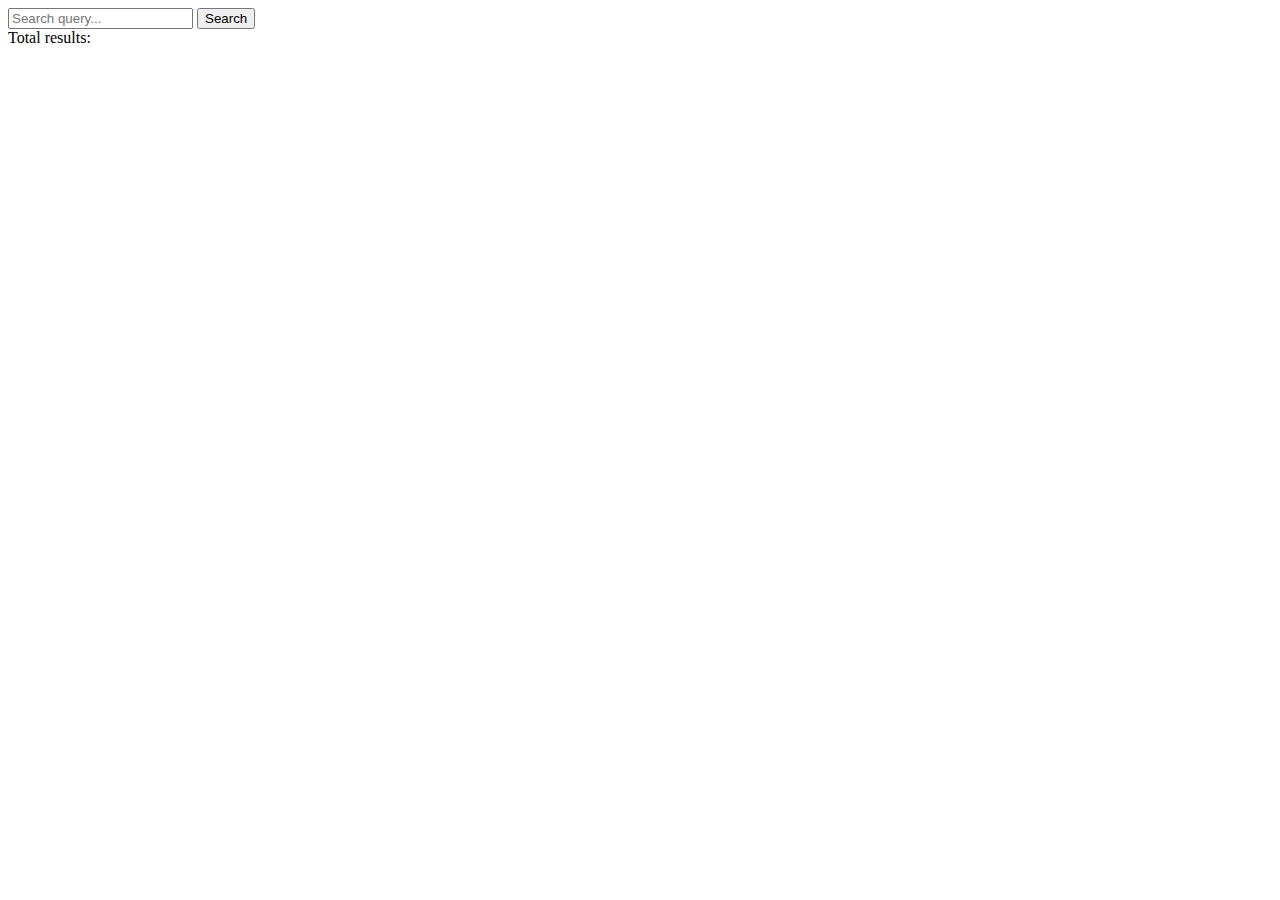
==== index.html @ 232819e9 "dev(client): search works" ====
<!DOCTYPE html>
<html lang="en">
<head>
	<meta charset="UTF-8">
	<title>Twitch</title>
	<link rel="stylesheet" href="styles.css">
</head>
<body>
<div id="container">

	<!-- Search Box Header-->
	<div id="header">
		<form name="search">
			<input type="text" id="searchBox" placeholder="Search query...">
			<input type="submit" value="Search">
		</form>
	</div>

	<!-- Streams Results-->
	<div id="searchResults">
		<div id="resultsHeader">
			<div class="align-left">
				Total results: <span id="resultsCount"></span>
			</div>
			<div class="align-right">
				<a href="#" class="arrow arrow-left"></a>
				<div id="pagination"></div>
				<a href="#" class="arrow arrow-right"></a>
			</div>
		</div>
		<div id="results"></div>
		<pre id="json"></pre>

	</div>
</div>

	<script src="script.js"></script>
</body>
</html>
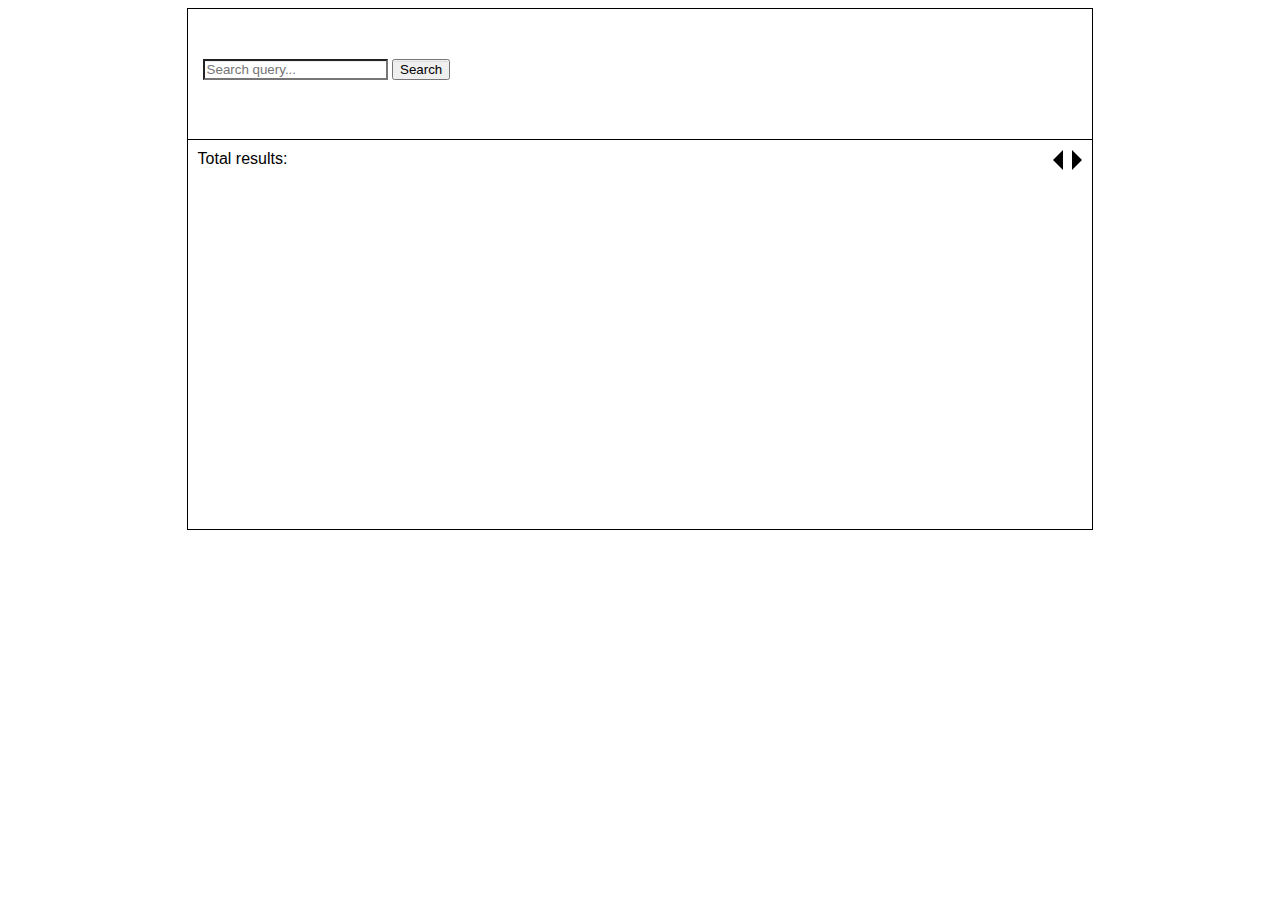
==== commit 6572cd32: "dev(search): cleanup checkin" ====
--- a/index.html
+++ b/index.html
@@ -6,34 +6,30 @@
 	<link rel="stylesheet" href="styles.css">
 </head>
 <body>
-<div id="container">
-
-	<!-- Search Box Header-->
-	<div id="header">
-		<form name="search">
-			<input type="text" id="searchBox" placeholder="Search query...">
-			<input type="submit" value="Search">
-		</form>
+	<div id="container">
+		<!-- Search Box Header-->
+		<div id="header">
+			<form name="search">
+				<input type="text" id="searchBox" placeholder="Search query...">
+				<input type="submit" value="Search" id="submitSearch">
+			</form>
+		</div>
+		<!-- Streams Results-->
+		<div id="searchResults">
+			<div id="resultsHeader">
+				<div class="align-left">
+					Total results: <span id="resultsCount"></span>
+				</div>
+				<div class="align-right">
+					<a href="#" class="arrow arrow-left"></a>
+					<div id="pages"></div>
+					<a href="#" class="arrow arrow-right"></a>
+				</div>
+			</div>
+			<div id="results"></div>
+			<pre id="json"></pre>
+		</div>
 	</div>
-
-	<!-- Streams Results-->
-	<div id="searchResults">
-		<div id="resultsHeader">
-			<div class="align-left">
-				Total results: <span id="resultsCount"></span>
-			</div>
-			<div class="align-right">
-				<a href="#" class="arrow arrow-left"></a>
-				<div id="pagination"></div>
-				<a href="#" class="arrow arrow-right"></a>
-			</div>
-		</div>
-		<div id="results"></div>
-		<pre id="json"></pre>
-
-	</div>
-</div>
-
 	<script src="script.js"></script>
 </body>
 </html>--- a/styles.css
+++ b/styles.css
@@ -0,0 +1,93 @@
+html {
+    font-family: sans-serif;
+}
+body {
+    background-color: #FFF;
+}
+h1, h2, h3 {
+    margin: 0;
+}
+input {
+    /*height: 46px;*/
+    /*width: 70%;*/
+    box-shadow: inset 0 1px 1px rgba(0,0,0,.075);
+}
+#container {
+    border: 1px solid black;
+    width: 70%;
+    margin: 0 auto;
+    min-height: 500px;
+    padding: 10px;
+}
+#header {
+    padding: 40px 0 0 15px;
+    height: 80px;
+    margin: 0 -10px;
+    border-bottom: 1px solid black;
+}
+#resultsHeader {
+    padding: 10px 0 30px;
+}
+#resultsHeader > .align-right {
+    position: relative;
+}
+#resultsHeader > .align-right * {
+    display: inline-block;
+    vertical-align: middle;
+}
+#resultsHeader .arrow-left {
+    width: 0;
+    height: 0;
+    border-top: 10px solid transparent;
+    border-bottom: 10px solid transparent;
+    border-right: 10px solid black;
+}
+#resultsHeader .arrow-right {
+    width: 0;
+    height: 0;
+    border-top: 10px solid transparent;
+    border-bottom: 10px solid transparent;
+    border-left: 10px solid black;
+}
+#resultsHeader .arrow.disabled {
+    cursor: default;
+}
+#resultsHeader .arrow-left.disabled {
+    border-right-color: gray;
+}
+#resultsHeader .arrow-right.disabled {
+    border-left-color: gray;
+}
+#resultsHeader #pagination {
+    vertical-align: middle;
+    padding: 0 10px;
+}
+
+#results {
+    clear: both;
+}
+
+.stream {
+    display: flex;
+    margin-bottom: 4px;
+}
+.stream .content {
+    padding: 10px;
+    align-self: flex-start;
+}
+.stream img {
+    width: 125px;
+    min-width: 125px;
+    height: 125px;
+}
+.stream h1 {
+    font-family: sans-serif;
+    size: 24px;
+}
+
+.align-left {
+    float: left;
+}
+.align-right {
+    float: right;
+}